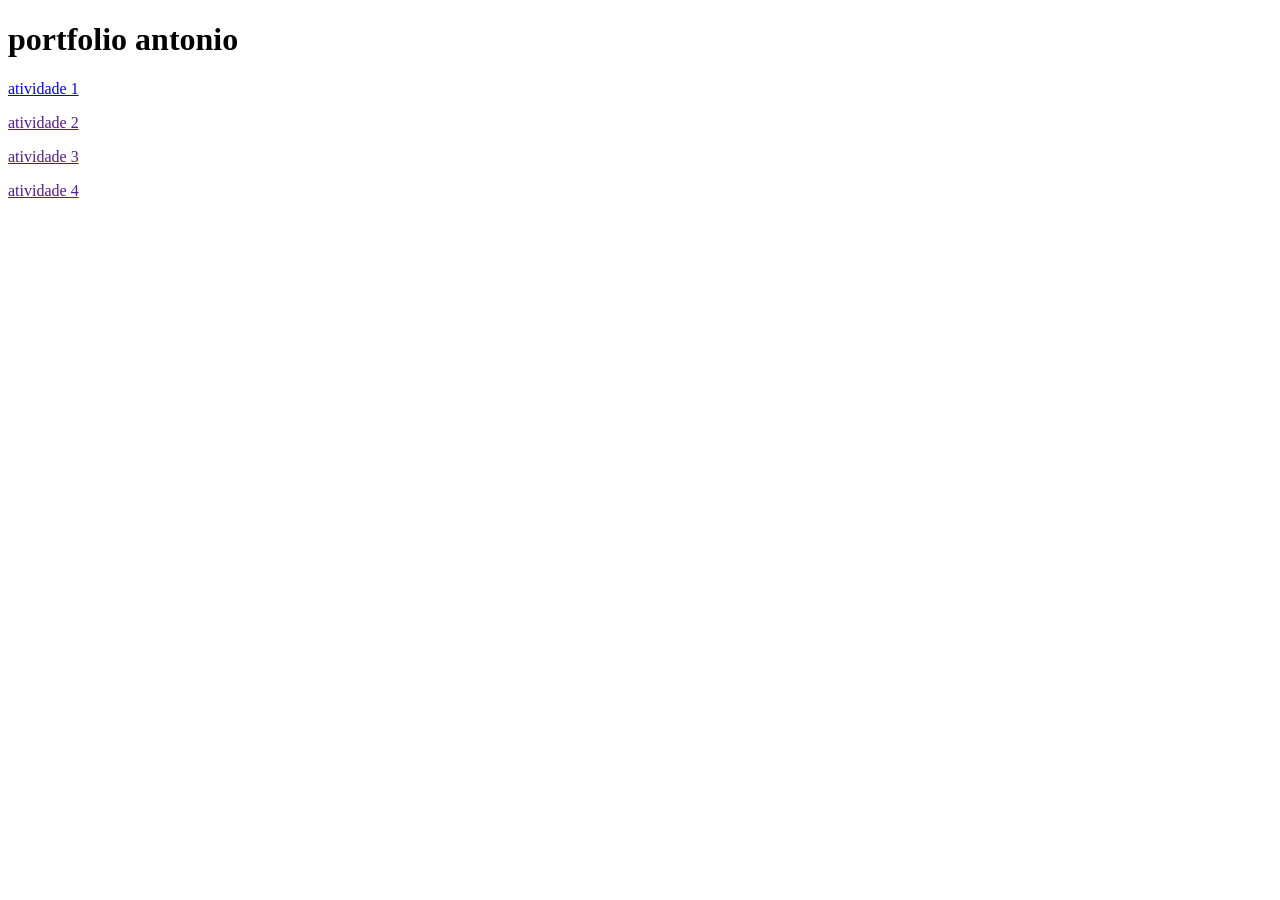
==== portfolio/index.html @ 04ceab93 "Add files via upload" ====
<!DOCTYPE html>
<html lang="pt-br">
<head>
    <meta charset="UTF-8">
    <meta name="viewport" content="width=[device-width], initial-scale=1.0">
    <title>portfolio</title>
</head>
<body>
    <header>
 <h1>portfolio antonio</h1>
    </header>
    <main>
<a href="atividade1/olamundo.html"><p>atividade 1</p></a>
<a href=""><p>atividade 2</p></a>
<a href=""><p>atividade 3</p></a>
<a href=""><p>atividade 4</p></a>

    </main>
    <footer>

    </footer>
</html>
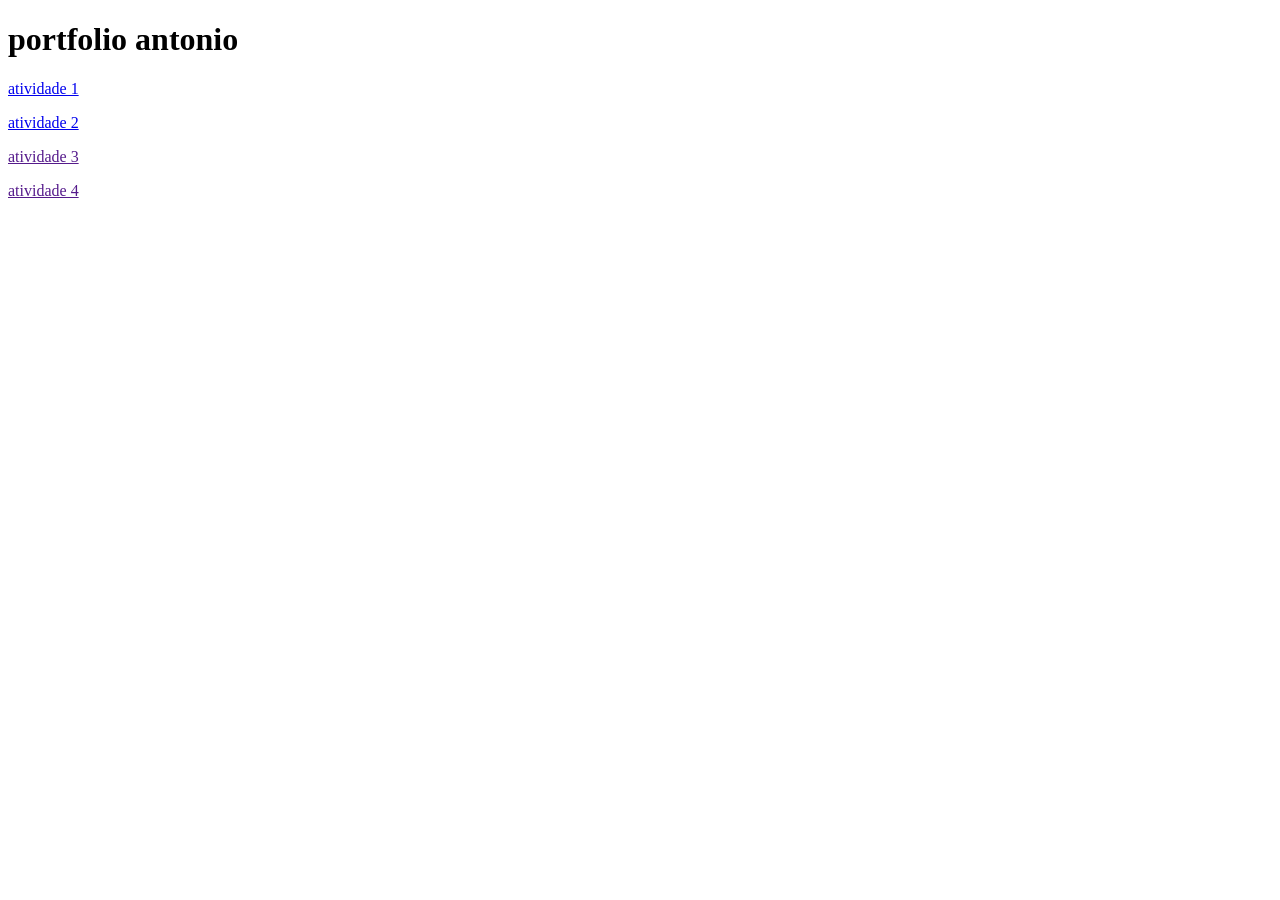
==== commit d501a28f: "Add files via upload" ====
--- a/portfolio/index.html
+++ b/portfolio/index.html
@@ -11,7 +11,7 @@
     </header>
     <main>
 <a href="atividade1/olamundo.html"><p>atividade 1</p></a>
-<a href=""><p>atividade 2</p></a>
+<a href="atividade 2/index.html"><p>atividade 2</p></a>
 <a href=""><p>atividade 3</p></a>
 <a href=""><p>atividade 4</p></a>
 
